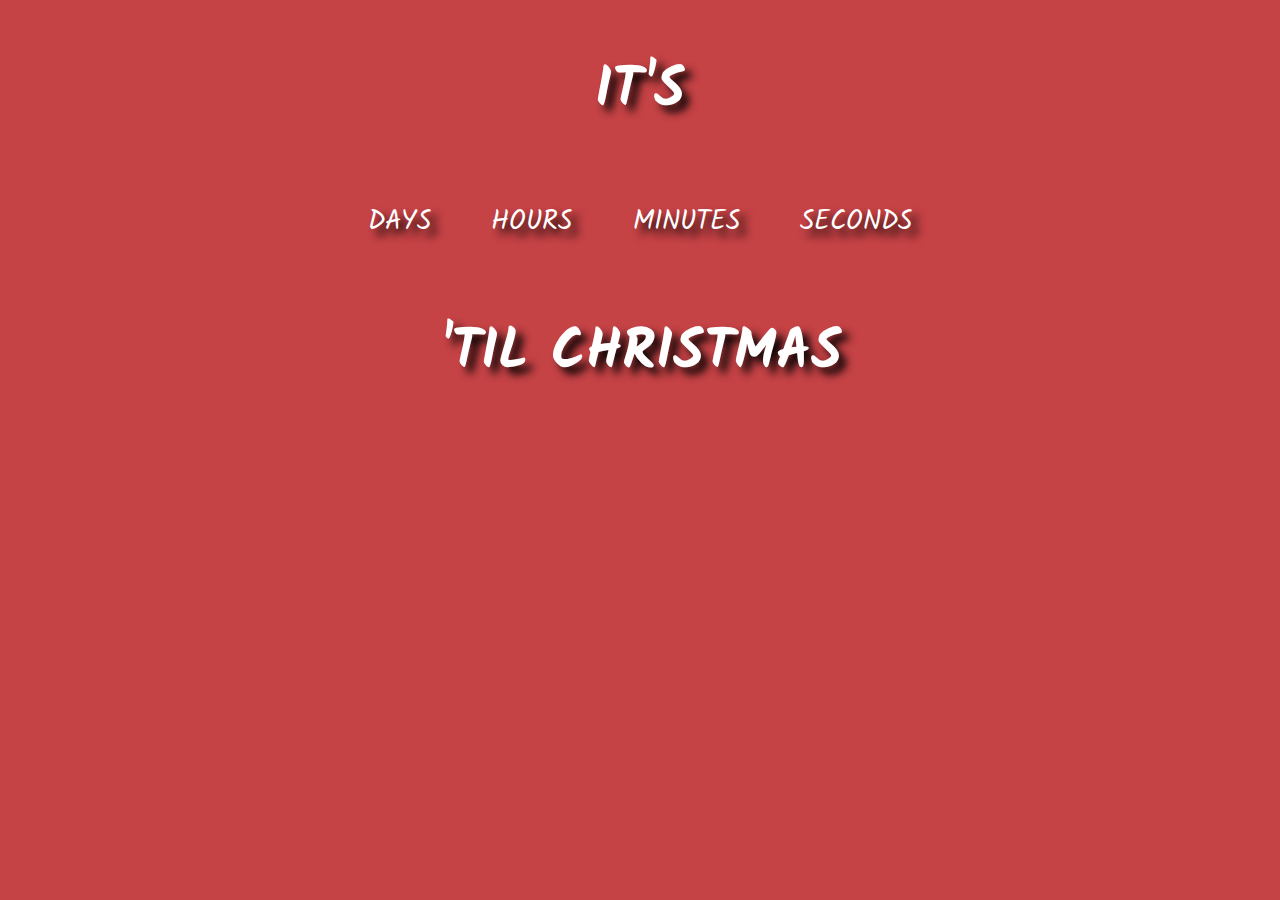
==== CountDownClock/index.html @ 746d1a02 "Styled the text and changed tab icon & tab name" ====
<!DOCTYPE html>
<html lang="en">
<head>
    <meta charset="UTF-8">
    <meta http-equiv="X-UA-Compatible" content="IE=edge">
    <meta name="viewport" content="width=device-width, initial-scale=1.0">
    <title>ChristMas Countdown clock</title>
    <link rel="stylesheet" href="style.css">
    <link href="https://fonts.googleapis.com/css2?family=Kalam&display=swap" rel="stylesheet" type="text/css">
    <link rel="icon" href="./pictures/christmas_icon.png">
</head>
<body>
    <h1>It's</h1>
    <div>
        <div class="countdown"><span id="days"></span>Days</div>
        <div class="countdown"><span id="hours"></span>Hours</div>
        <div class="countdown"><span id="minutes"></span>Minutes</div>
        <div class="countdown"><span id="seconds"></span>Seconds</div>
    </div>
    <h1>'til Christmas</h1>
    <script src="/script.js"></script>
</body>
</html>
---- CountDownClock/style.css ----
body {
	background-color: #c54245;

	text-transform: uppercase;
	color: white;
	text-shadow: 7px 7px 8px #000000;
	font-family: "Kalam", cursive, sans-serif;

	display: flex;
	align-items: center;
	flex-direction: column;
	justify-content: center;
}

h1 {
	font-size: 3.5em;
}

.countdown {
	display: inline-block;
	font-size: 1.7em;
	padding: 1em;
}

.countdown span {
	display: block;
	font-size: 1.5em;
	text-align: center;
}
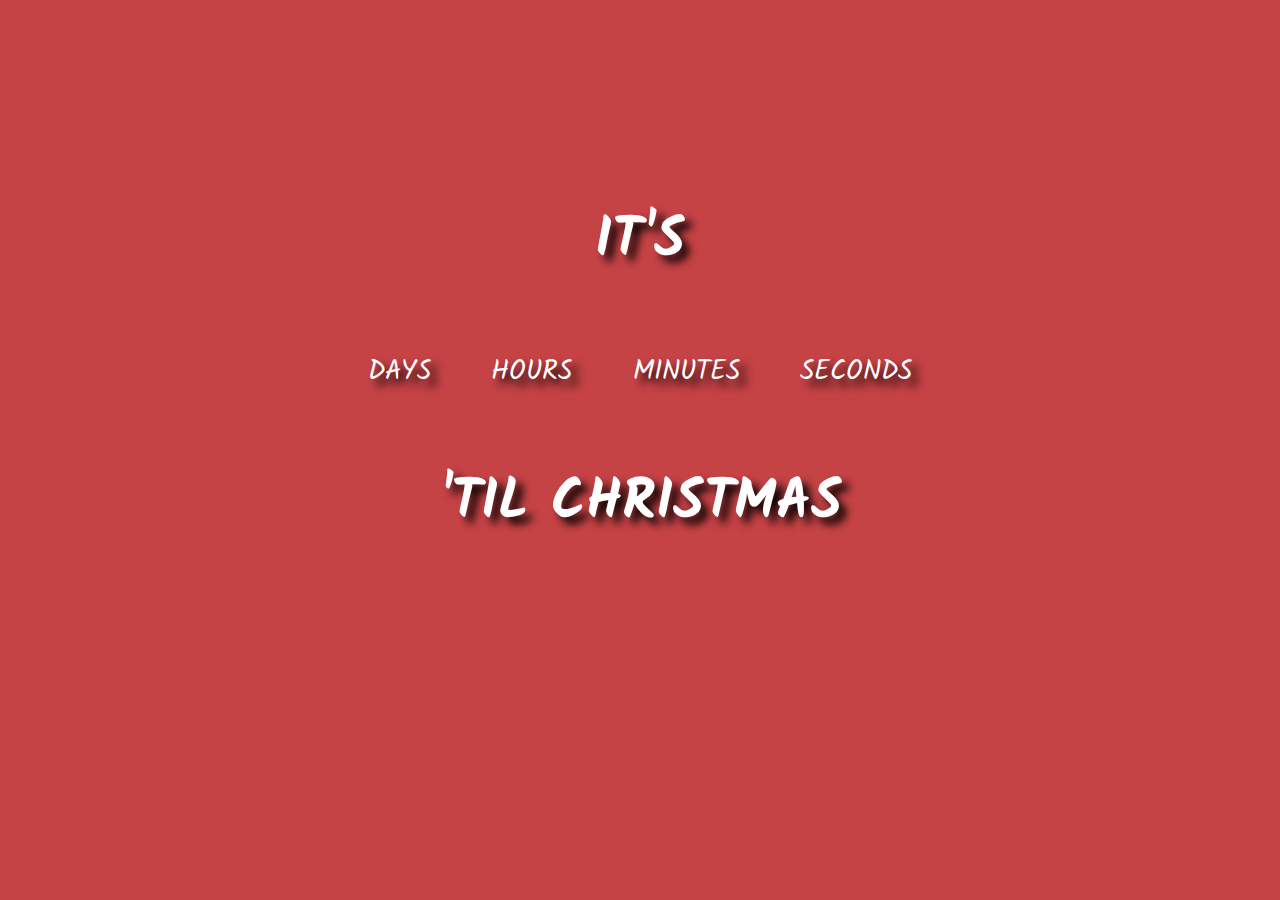
==== commit bb54315d: "Revert "Added snow effect"" ====
--- a/CountDownClock/index.html
+++ b/CountDownClock/index.html
@@ -1,5 +1,6 @@
 <!DOCTYPE html>
 <html lang="en">
+
 <head>
     <meta charset="UTF-8">
     <meta http-equiv="X-UA-Compatible" content="IE=edge">
@@ -9,7 +10,9 @@
     <link href="https://fonts.googleapis.com/css2?family=Kalam&display=swap" rel="stylesheet" type="text/css">
     <link rel="icon" href="./pictures/christmas_icon.png">
 </head>
+
 <body>
+    <canvas id="falling-snow-canvas"></canvas>
     <h1>It's</h1>
     <div>
         <div class="countdown"><span id="days"></span>Days</div>
@@ -19,5 +22,7 @@
     </div>
     <h1>'til Christmas</h1>
     <script src="/script.js"></script>
+    <script src="/snow-script.js"></script>
 </body>
+
 </html>